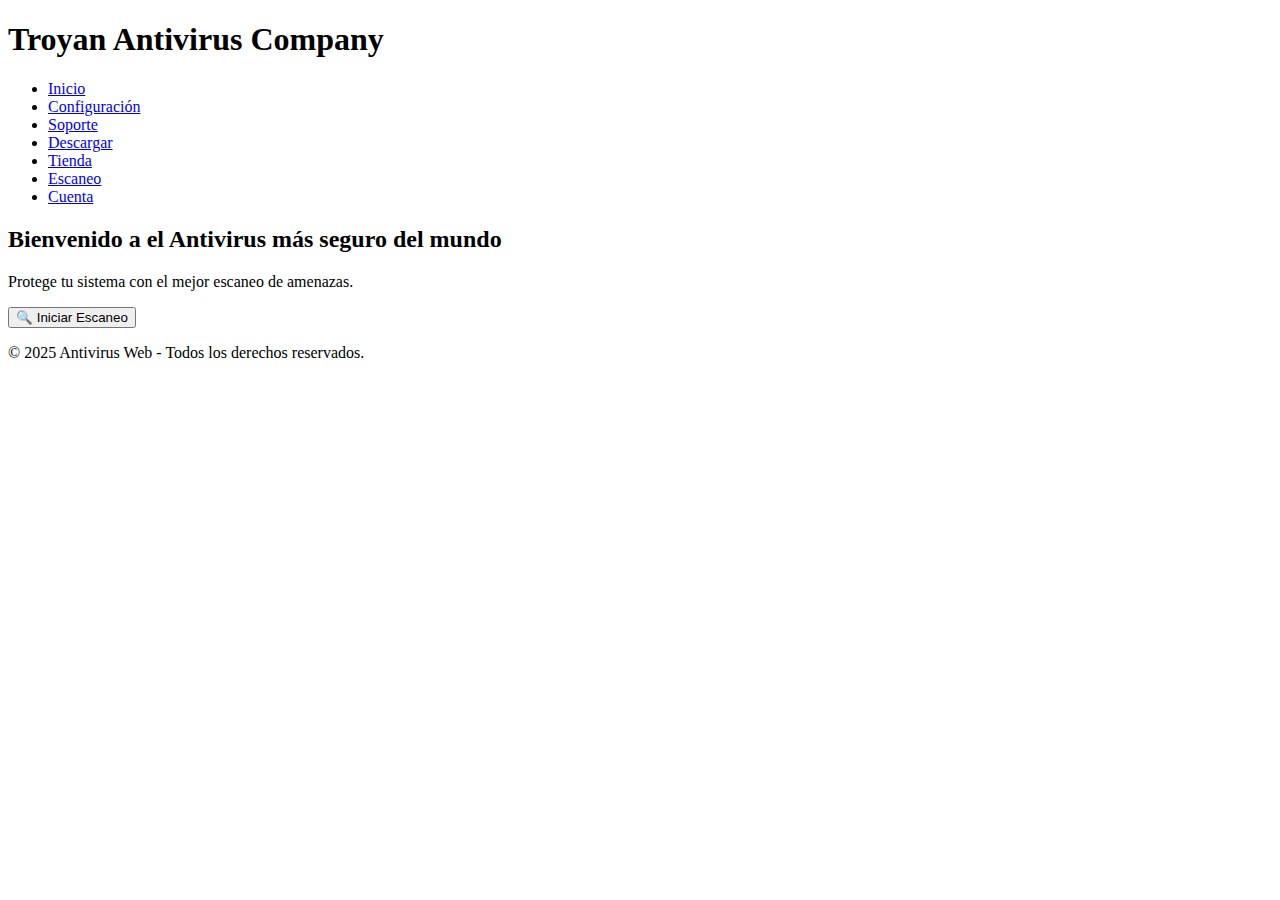
==== index.html @ 761ed22a "Add files via upload" ====
<!DOCTYPE html>
<html lang="es">
<head>
    <meta charset="UTF-8">
    <meta name="viewport" content="width=device-width, initial-scale=1.0">
    <title>Antivirus Web</title>
    <link rel="stylesheet" href="CSS/style.css">
</head>
<body>
    <header>
        <h1>Troyan Antivirus Company</h1>
        <nav>
            <ul>
                <li><a href="index.html">Inicio</a></li>
                <li><a href="#">Configuración</a></li>
                <li><a href="soporte.html">Soporte</a></li>
                <li><a href="#">Descargar</a></li>
                <li><a href="store.html">Tienda</a></li>
                <li><a href="scanning.html">Escaneo</a></li>
                <li><a href="login.html">Cuenta</a></li>
            </ul>
        </nav>
    </header>

    <main>
        <h2>Bienvenido a el Antivirus más seguro del mundo</h2>
        <p>Protege tu sistema con el mejor escaneo de amenazas.</p>
        <button id="scanBtn">🔍 Iniciar Escaneo</button>
    </main>

    <footer>
        <p>&copy; 2025 Antivirus Web - Todos los derechos reservados.</p>
    </f
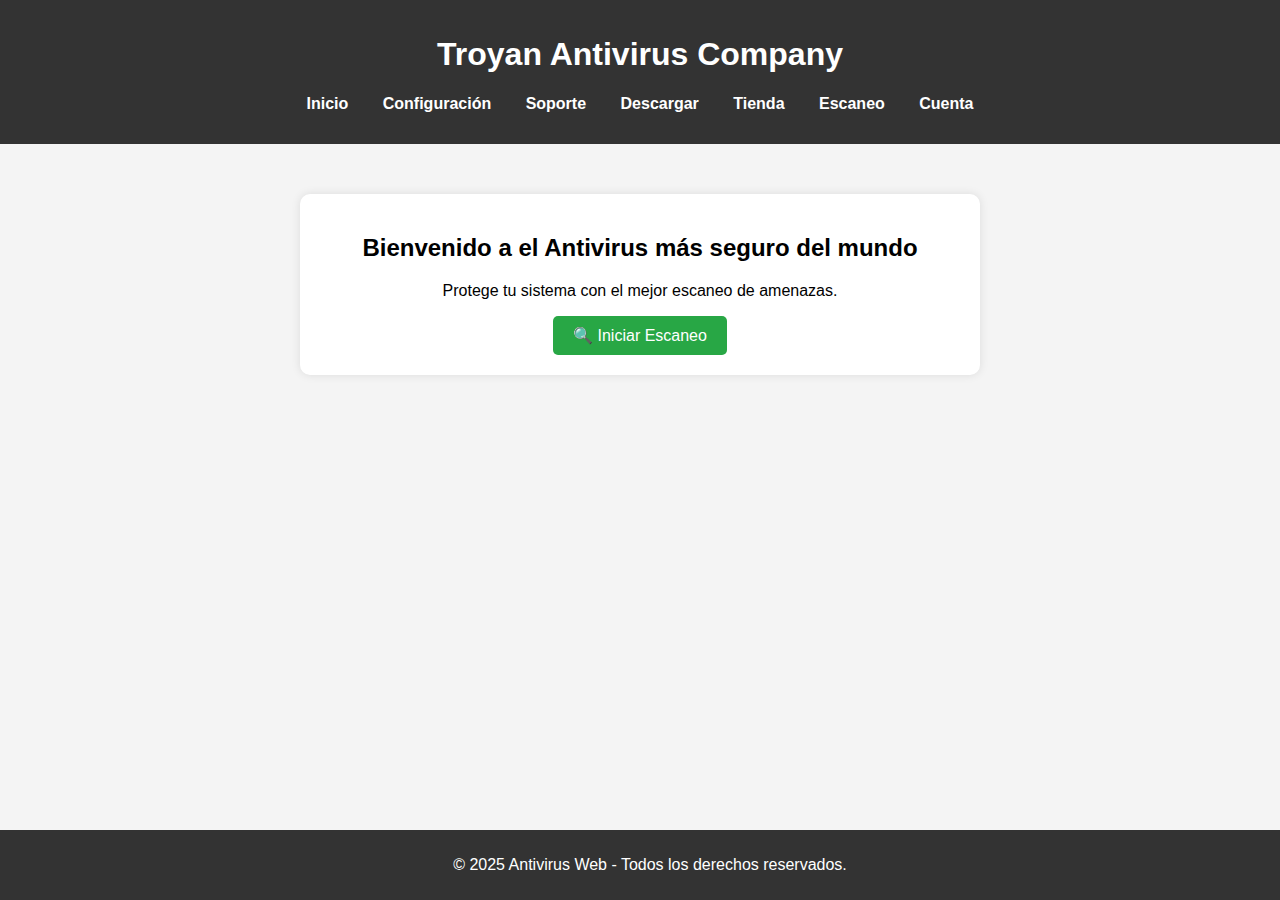
==== commit 9defd1f7: "Update index.html" ====
--- a/index.html
+++ b/index.html
@@ -4,7 +4,7 @@
     <meta charset="UTF-8">
     <meta name="viewport" content="width=device-width, initial-scale=1.0">
     <title>Antivirus Web</title>
-    <link rel="stylesheet" href="CSS/style.css">
+    <link rel="stylesheet" href="style.css">
 </head>
 <body>
     <header>
@@ -30,4 +30,4 @@
 
     <footer>
         <p>&copy; 2025 Antivirus Web - Todos los derechos reservados.</p>
-    </f+    </f
--- a/style.css
+++ b/style.css
@@ -0,0 +1,68 @@
+/* Estilos generales */
+body {
+    font-family: Arial, sans-serif;
+    margin: 0;
+    padding: 0;
+    background-color: #f4f4f4;
+    text-align: center;
+}
+
+/* Estilos del encabezado */
+header {
+    background-color: #333;
+    color: white;
+    padding: 15px;
+}
+
+nav ul {
+    list-style: none;
+    padding: 0;
+}
+
+nav ul li {
+    display: inline;
+    margin: 0 15px;
+}
+
+nav ul li a {
+    color: white;
+    text-decoration: none;
+    font-weight: bold;
+}
+
+/* Estilos del contenido principal */
+main {
+    margin: 50px auto;
+    width: 50%;
+    background-color: white;
+    padding: 20px;
+    border-radius: 10px;
+    box-shadow: 0px 0px 10px rgba(0, 0, 0, 0.1);
+}
+
+/* Botón de escaneo */
+button {
+    background-color: #28a745;
+    color: white;
+    padding: 10px 20px;
+    border: none;
+    font-size: 16px;
+    cursor: pointer;
+    border-radius: 5px;
+}
+
+button:hover {
+    background-color: #218838;
+}
+
+/* Estilos del pie de página */
+footer {
+    margin-top: 30px;
+    padding: 10px;
+    background-color: #333;
+    color: white;
+    position: absolute;
+    bottom: 0;
+    width: 100%;
+}
+
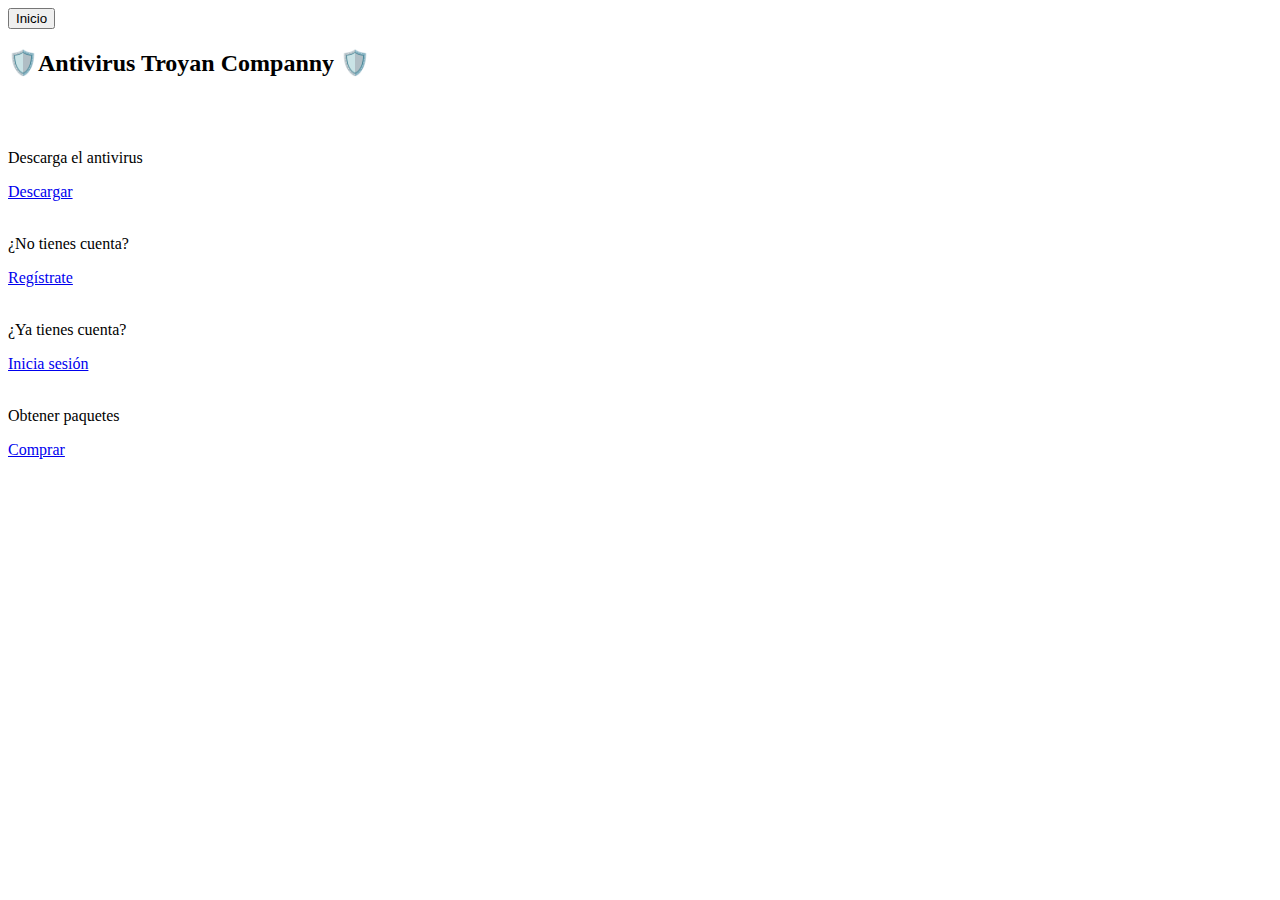
==== commit 05520730: "Update index.html" ====
--- a/index.html
+++ b/index.html
@@ -3,31 +3,38 @@
 <head>
     <meta charset="UTF-8">
     <meta name="viewport" content="width=device-width, initial-scale=1.0">
-    <title>Antivirus Web</title>
-    <link rel="stylesheet" href="style.css">
+     <!-- SEO -->
+    <meta name="description" content="Antivirus Troyan: protege tu equipo con el escaneo más seguro del mercado. Descarga gratis.">
+    <meta name="keywords" content="antivirus, seguridad, escaneo, computadora, protección, troyan">
+    <meta name="author" content="Troyan Company">
+
+    <!-- Verificación de Google-->
+    <meta name="google-site-verification" content="mfH4eSYTdbY6GiWVA3_4X-oT4VgE_j4KTxnv761sD-k" />
+    <title>Antivirus Troyan Companny</title>
+    <link rel="stylesheet" href="css/style.css">
 </head>
 <body>
-    <header>
-        <h1>Troyan Antivirus Company</h1>
-        <nav>
-            <ul>
-                <li><a href="index.html">Inicio</a></li>
-                <li><a href="#">Configuración</a></li>
-                <li><a href="soporte.html">Soporte</a></li>
-                <li><a href="#">Descargar</a></li>
-                <li><a href="store.html">Tienda</a></li>
-                <li><a href="scanning.html">Escaneo</a></li>
-                <li><a href="login.html">Cuenta</a></li>
-            </ul>
-        </nav>
-    </header>
+    <!-- Botón de inicio que redirige a la página principal -->
+    <a href="index.html">
+        <button class="btn-inicio">Inicio</button>
+    </a>
 
-    <main>
-        <h2>Bienvenido a el Antivirus más seguro del mundo</h2>
-        <p>Protege tu sistema con el mejor escaneo de amenazas.</p>
-        <button id="scanBtn">🔍 Iniciar Escaneo</button>
-    </main>
-
-    <footer>
-        <p>&copy; 2025 Antivirus Web - Todos los derechos reservados.</p>
-    </f
+    <div class="container">
+        <h2>🛡️Antivirus Troyan Companny 🛡️ </h2>
+        <br><br>
+        <!-- Botón "Descargar" que redirige a sistema.jsp -->
+        <p>Descarga el antivirus</p>
+        <a href="sistema.html" class="btn">Descargar</a>
+        <br><br>
+        <p>¿No tienes cuenta?</p>
+        <a href="registro.html" class="btn">Regístrate</a>
+        <br><br>
+        <p>¿Ya tienes cuenta?</p>
+        <a href="login.html" class="btn">Inicia sesión</a>
+        <br><br>
+        <p>Obtener paquetes</p>
+        <a href="planes.html" class="btn">Comprar</a>
+        <br><br>
+    </div>
+</body>
+</html>
